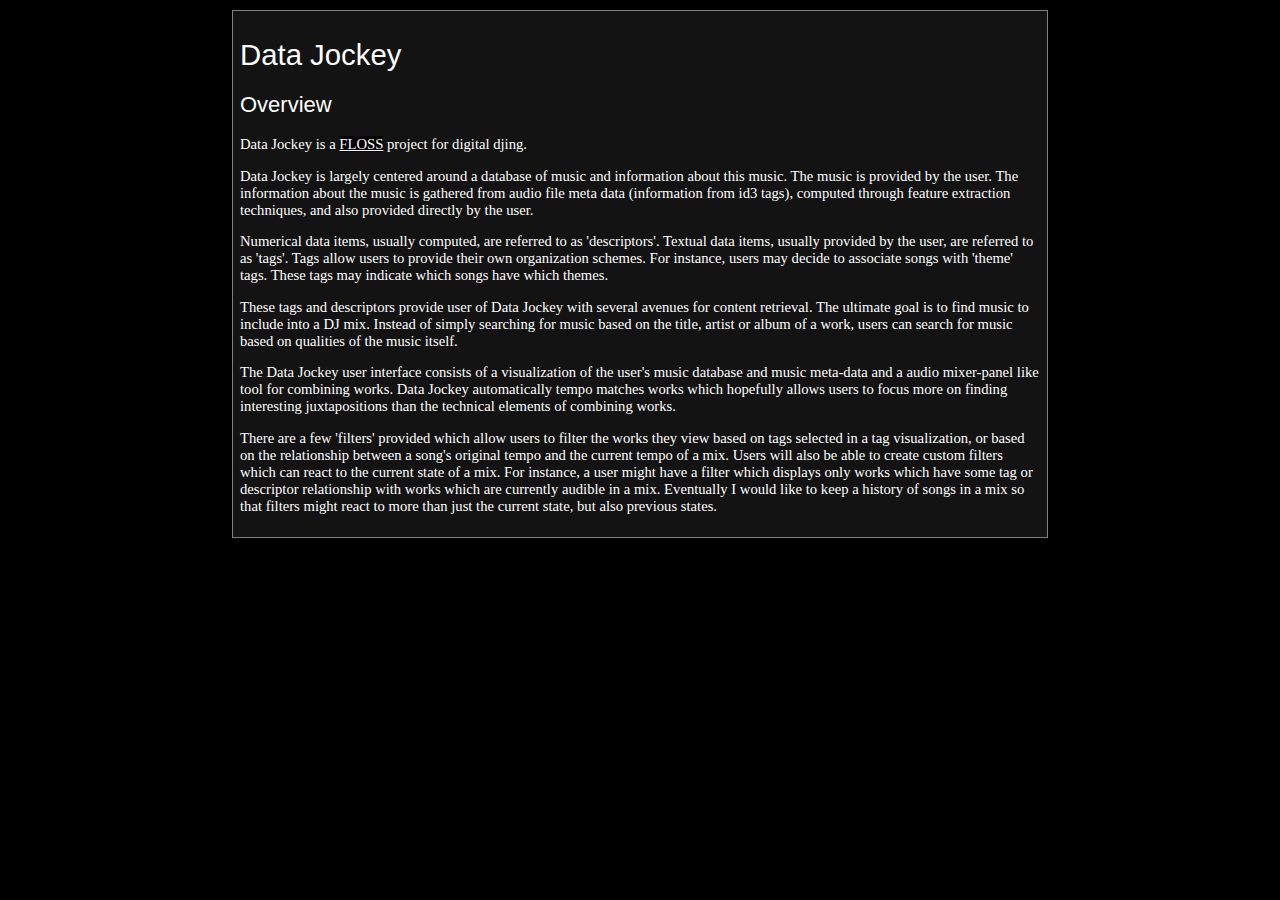
==== doc/index.html @ 15a1263a "added some more docs and some graphics with those docs" ====
<html>
	<head>
		<title>Data Jockey</title>
		<LINK href="style.css" rel="stylesheet" type="text/css">
	</head>
	<body>
		<div id="the_body">
			<h1>Data Jockey</h1>
			<div class="section">
				<h2>Overview</h2>
				<p>
				Data Jockey is a <a href="http://en.wikipedia.org/wiki/FOSS">FLOSS</a>
				project for digital djing.
				</p>

				<p>
				Data Jockey is largely centered around a database of music and
				information about this music.  The music is provided by the user.
				The information about the music is gathered from audio file meta
				data (information from id3 tags), computed through feature
				extraction techniques, and also provided directly by the user.
				</p>

				<p>
				Numerical data items, usually computed, are referred to as
				'descriptors'.  Textual data items, usually provided by the user,
				are referred to as 'tags'.  Tags allow users to provide their own
				organization schemes.  For instance, users may decide to associate
				songs with 'theme' tags.  These tags may indicate which songs have
				which themes.
				</p>

				<p>
				These tags and descriptors provide user of Data Jockey with several
				avenues for content retrieval.  The ultimate goal is to find music
				to include into a DJ mix.  Instead of simply searching for music
				based on the title, artist or album of a work, users can search for
				music based on qualities of the music itself.
				</p>

				<p>
				The Data Jockey user interface consists of a visualization of the
				user's music database and music meta-data and a audio mixer-panel
				like tool for combining works.  Data Jockey automatically tempo
				matches works which hopefully allows users to focus more on finding
				interesting juxtapositions than the technical elements of combining
				works.
				</p>

				<p>
				There are a few 'filters' provided which allow users to filter the
				works they view based on tags selected in a tag visualization, or
				based on the relationship between a song's original tempo and the
				current tempo of a mix.  Users will also be able to create custom
				filters which can react to the current state of a mix.  For
				instance, a user might have a filter which displays only works
				which have some tag or descriptor relationship with works which are
				currently audible in a mix.  Eventually I would like to keep a
				history of songs in a mix so that filters might react to more than
				just the current state, but also previous states.
				</p>
			</div>

		</div>
	</body>
</html>
---- doc/style.css ----
body {
	background: black;
	color: white;
   font-family: 'times new roman', serif; 
   font-size: 11pt;
   overflow: auto;
   overflow-x: auto;
   overflow-y: scroll;
   color: white;
}

h1,h2,h3,hr
{
   font-family: 'verdana', 'arial', sans-serif;
   font-weight: normal;
}

#the_body {
	background: #131313;
	color: white;
   margin-top: 10px;
   margin-bottom: 10px;
   max-width: 800px;
   margin-left: auto;
   margin-right: auto;
   padding-top: 0.5em;
   padding: 0.5em;
   /*
   min-height: 600px;
   */

   border: thin;
   border-style: solid;
   border-color: gray;
}



a:link, a:visited, a:active {
	color:white; 
	background-color: black;
}

a:hover {
	color:black; 
	background-color: white;
}

.osc-type {
	color: #99f151;
}

.osc-explain {
	color: #aa1717;
	font-style: italic;
}
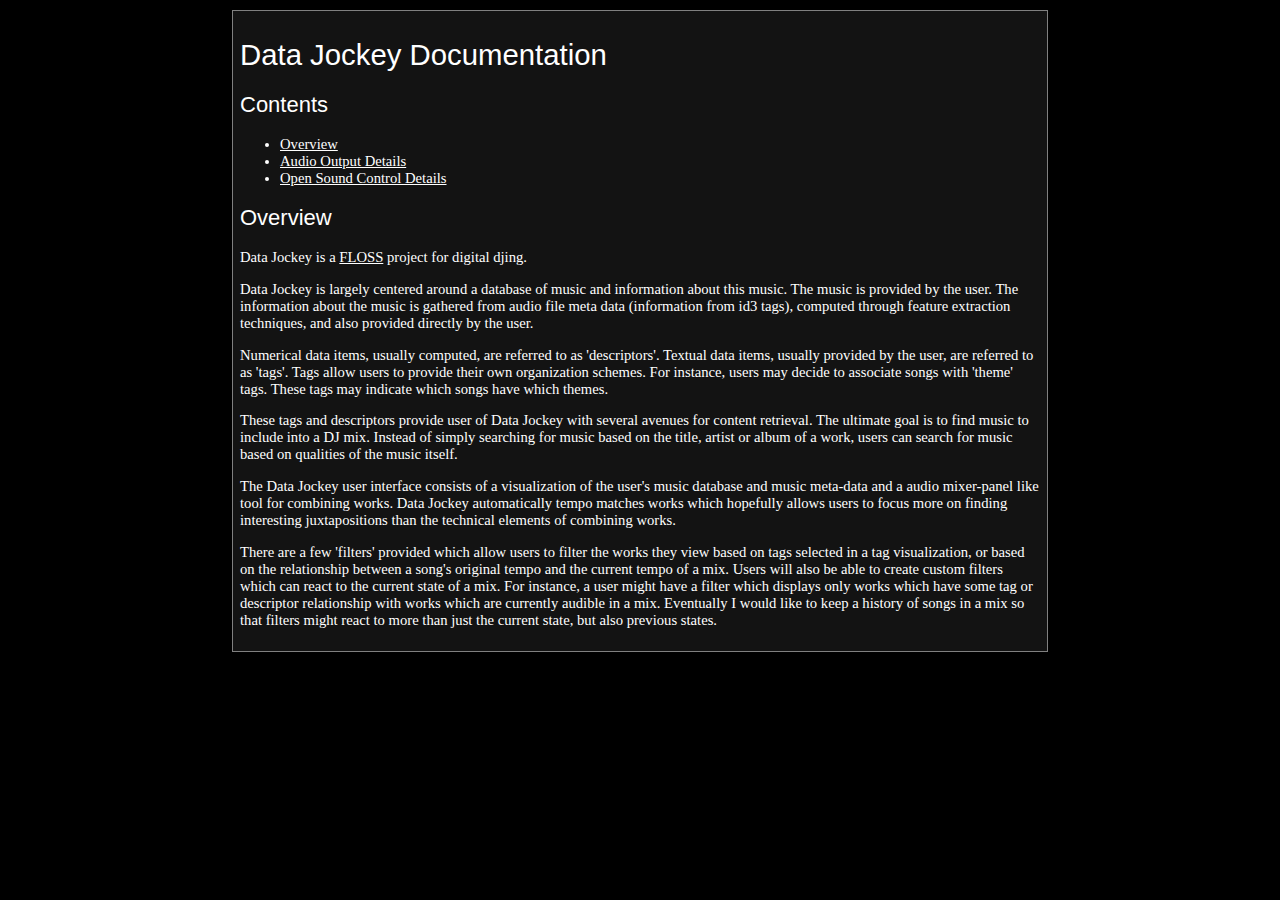
==== commit de2baf35: "updated docs.. added a 'contents' to the main index, removed the black background from the links" ====
--- a/doc/index.html
+++ b/doc/index.html
@@ -1,12 +1,21 @@
 <html>
 	<head>
-		<title>Data Jockey</title>
+		<title>Data Jockey Documentation</title>
 		<LINK href="style.css" rel="stylesheet" type="text/css">
 	</head>
 	<body>
 		<div id="the_body">
-			<h1>Data Jockey</h1>
+			<h1>Data Jockey Documentation</h1>
+			<div class="section" id="contents">
+				<h2>Contents</h2>
+				<ul>
+					<li><a href="#overview">Overview</a></li>
+					<li><a href="audio_output.html">Audio Output Details</a></li>
+					<li><a href="osc.html">Open Sound Control Details</a></li>
+				</ul>
+			</div>
 			<div class="section">
+				<a name="overview">
 				<h2>Overview</h2>
 				<p>
 				Data Jockey is a <a href="http://en.wikipedia.org/wiki/FOSS">FLOSS</a>
@@ -60,7 +69,6 @@
 				just the current state, but also previous states.
 				</p>
 			</div>
-
 		</div>
 	</body>
 </html>
--- a/doc/style.css
+++ b/doc/style.css
@@ -38,7 +38,7 @@
 
 a:link, a:visited, a:active {
 	color:white; 
-	background-color: black;
+	/*background-color: black;*/
 }
 
 a:hover {
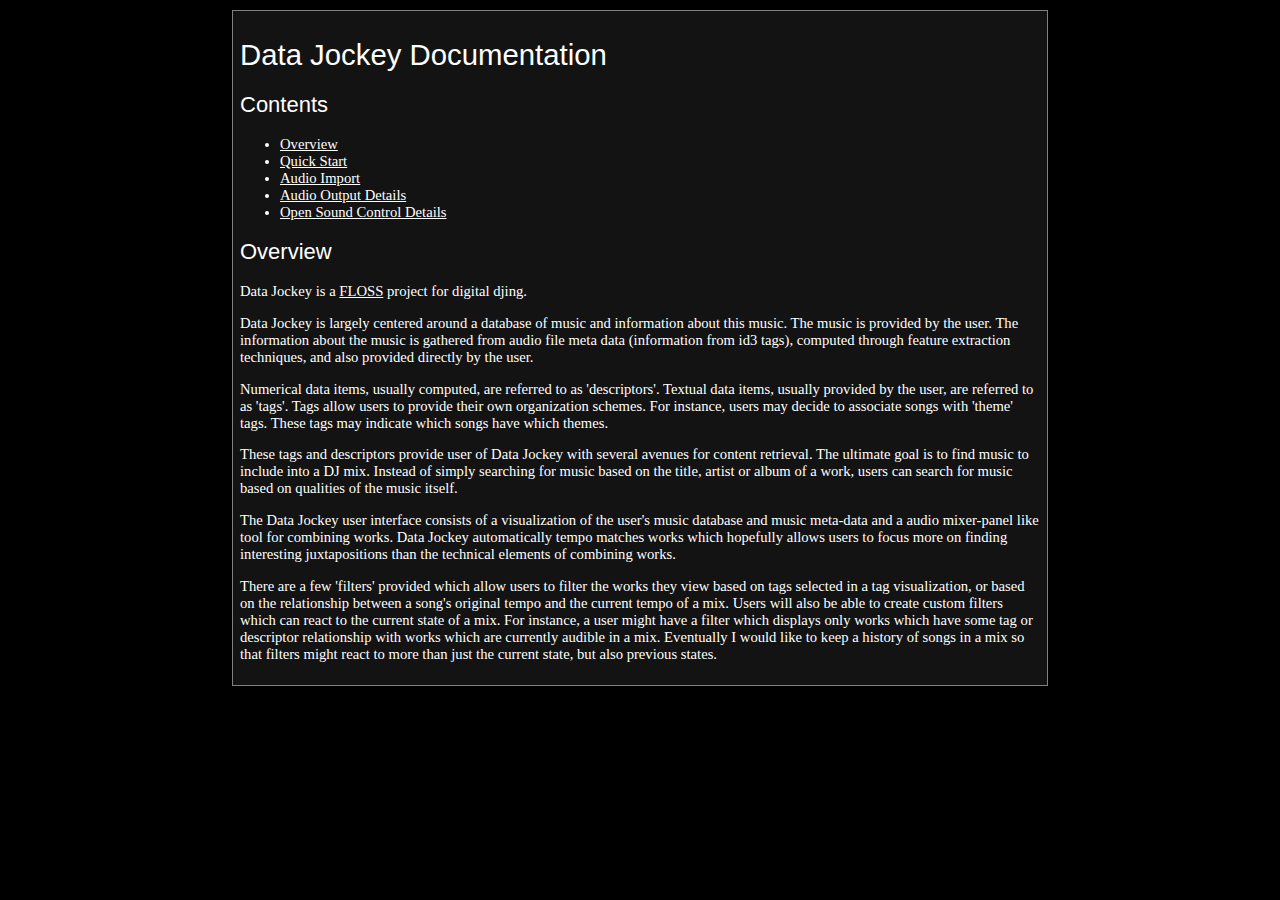
==== commit 995f05e3: "added 'quickstart' and 'audio_import', updated the style and the front page" ====
--- a/doc/index.html
+++ b/doc/index.html
@@ -10,6 +10,8 @@
 				<h2>Contents</h2>
 				<ul>
 					<li><a href="#overview">Overview</a></li>
+					<li><a href="quickstart.html">Quick Start</a></li>
+					<li><a href="audio_import.html">Audio Import</a></li>
 					<li><a href="audio_output.html">Audio Output Details</a></li>
 					<li><a href="osc.html">Open Sound Control Details</a></li>
 				</ul>
--- a/doc/style.css
+++ b/doc/style.css
@@ -46,6 +46,23 @@
 	background-color: white;
 }
 
+.cli, .cli-result {
+	color: black;
+	background: white;
+	padding-left: 5px;
+	padding-right: 5px;
+}
+
+div.cli {
+	margin: 5px;
+	padding: 10px;
+}
+
+div.cli-result {
+	margin: 5px;
+	padding: 10px;
+}
+
 .osc-type {
 	color: #99f151;
 }
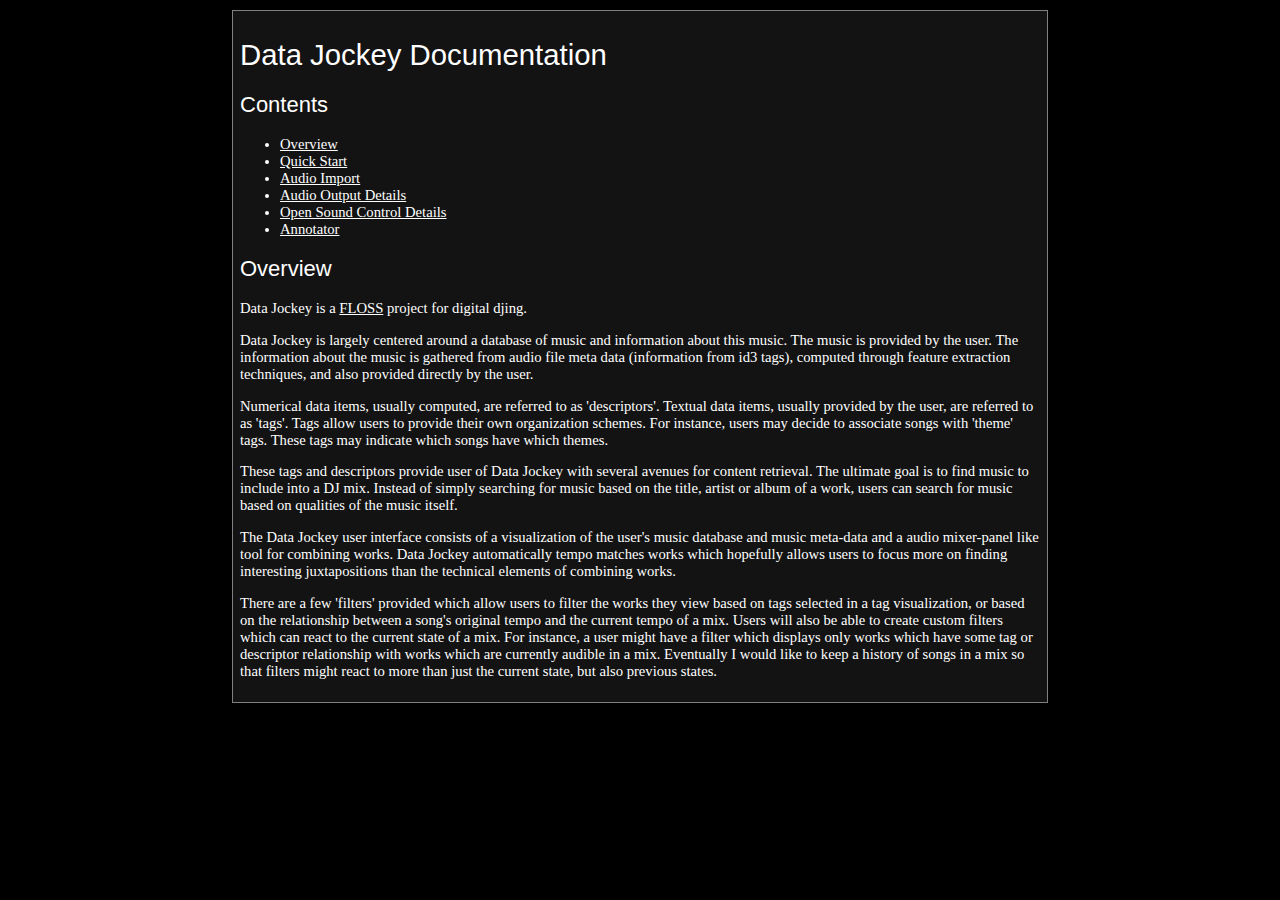
==== commit 0fa591b3: "added information about how to build the annotator, added information about installing the 'config' " ====
--- a/doc/index.html
+++ b/doc/index.html
@@ -14,6 +14,7 @@
 					<li><a href="audio_import.html">Audio Import</a></li>
 					<li><a href="audio_output.html">Audio Output Details</a></li>
 					<li><a href="osc.html">Open Sound Control Details</a></li>
+					<li><a href="annotator.html">Annotator</a></li>
 				</ul>
 			</div>
 			<div class="section">
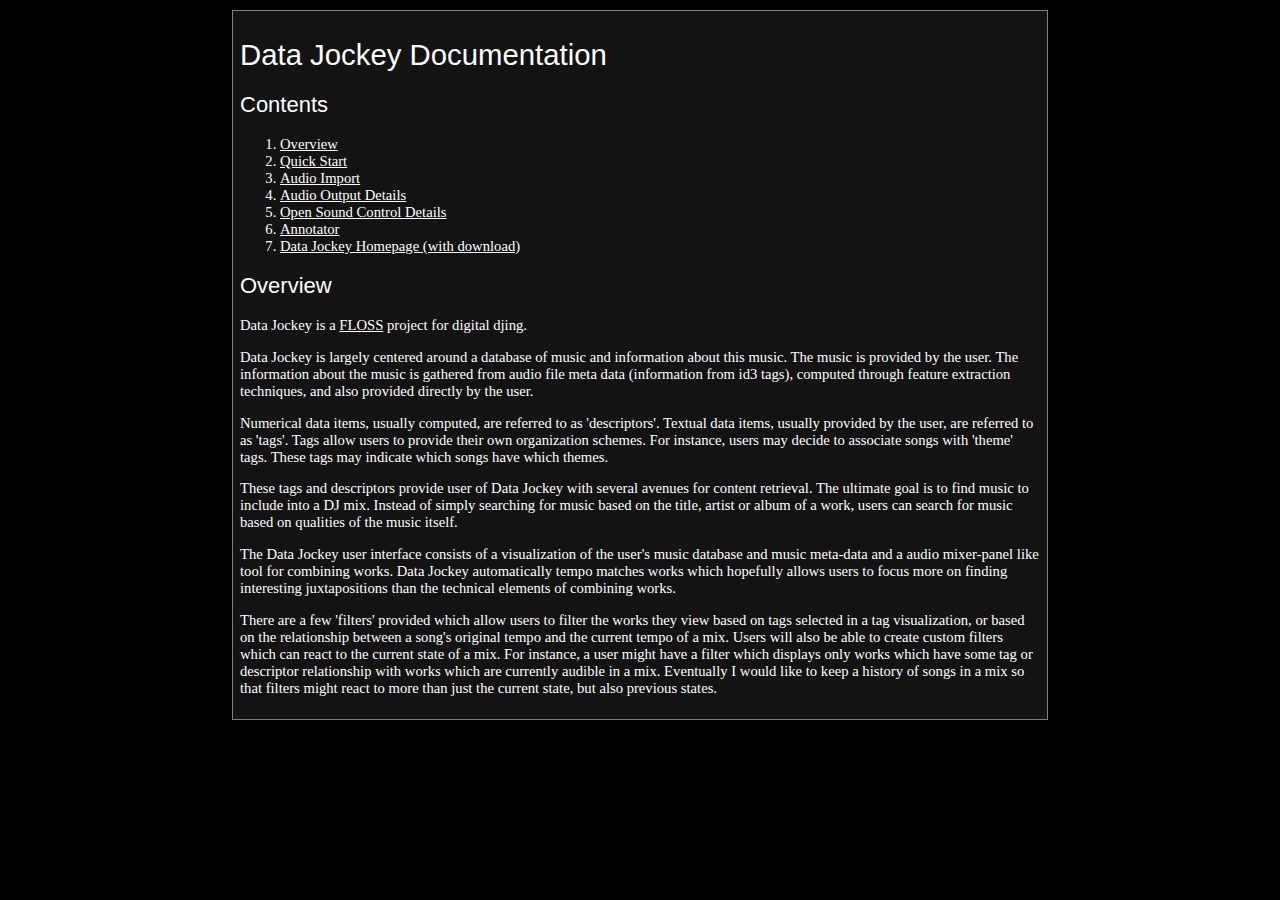
==== commit ceb13d8b: "included a link to the homepage in the documentation" ====
--- a/doc/index.html
+++ b/doc/index.html
@@ -8,14 +8,15 @@
 			<h1>Data Jockey Documentation</h1>
 			<div class="section" id="contents">
 				<h2>Contents</h2>
-				<ul>
+				<ol>
 					<li><a href="#overview">Overview</a></li>
 					<li><a href="quickstart.html">Quick Start</a></li>
 					<li><a href="audio_import.html">Audio Import</a></li>
 					<li><a href="audio_output.html">Audio Output Details</a></li>
 					<li><a href="osc.html">Open Sound Control Details</a></li>
 					<li><a href="annotator.html">Annotator</a></li>
-				</ul>
+					<li><a href="http://x37v.info/datajockey">Data Jockey Homepage (with download)</a></li>
+				</ol>
 			</div>
 			<div class="section">
 				<a name="overview">
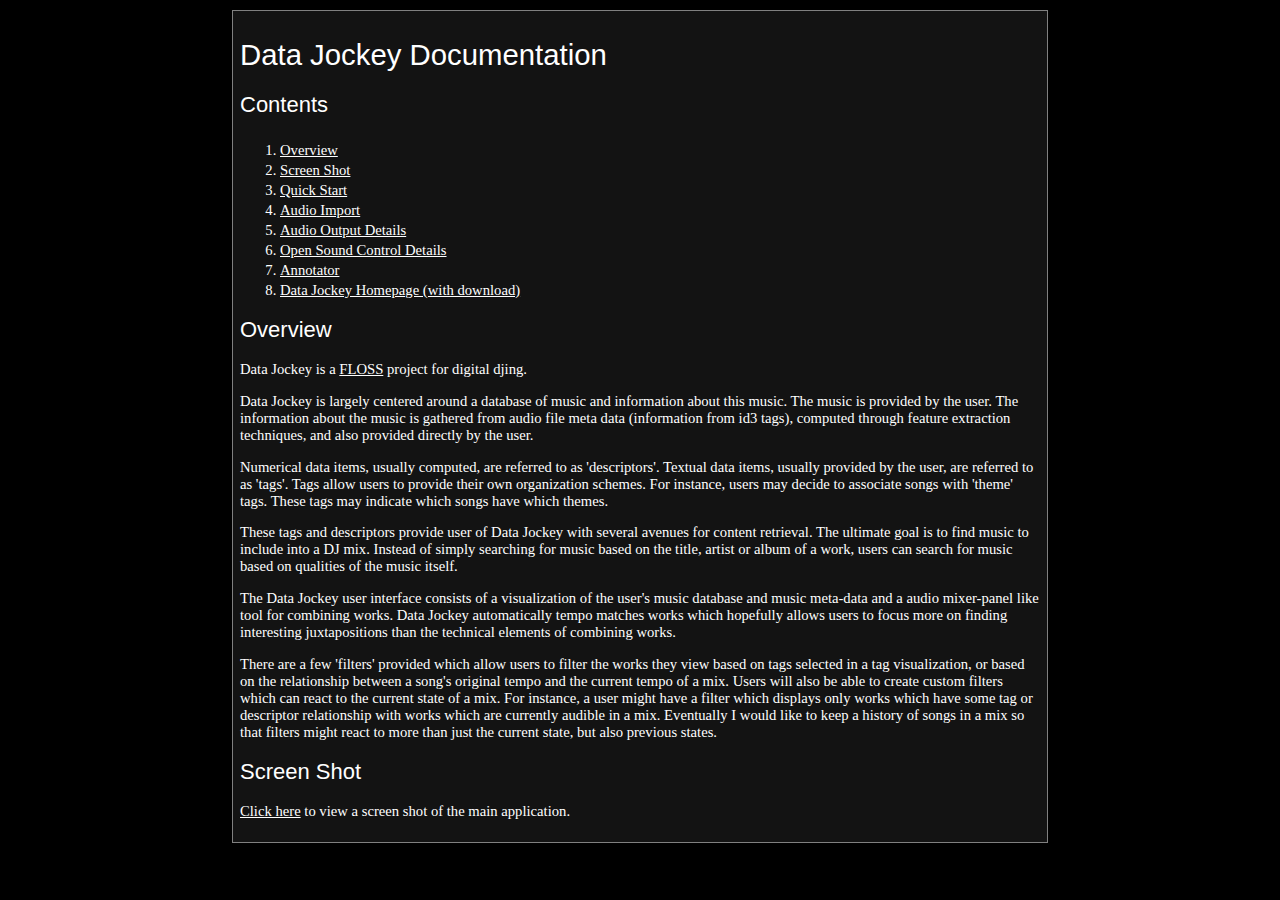
==== commit 526f434c: "added a screenshot of the main app" ====
--- a/doc/index.html
+++ b/doc/index.html
@@ -10,6 +10,7 @@
 				<h2>Contents</h2>
 				<ol>
 					<li><a href="#overview">Overview</a></li>
+					<li><a href="#screenshot">Screen Shot</a></li>
 					<li><a href="quickstart.html">Quick Start</a></li>
 					<li><a href="audio_import.html">Audio Import</a></li>
 					<li><a href="audio_output.html">Audio Output Details</a></li>
@@ -73,6 +74,13 @@
 				just the current state, but also previous states.
 				</p>
 			</div>
+			<div class="section">
+				<h2>Screen Shot</h2>
+				<a name="screenshot">
+				<p>
+				<a href="pics/screenshot.png">Click here</a> to view a screen shot of the main application.
+				</p>
+			</div>
 		</div>
 	</body>
 </html>
--- a/doc/style.css
+++ b/doc/style.css
@@ -13,6 +13,14 @@
 {
    font-family: 'verdana', 'arial', sans-serif;
    font-weight: normal;
+}
+
+ol, ul {
+	padding-top: 3px;
+}
+
+li {
+	margin-top: 3px;
 }
 
 #the_body {
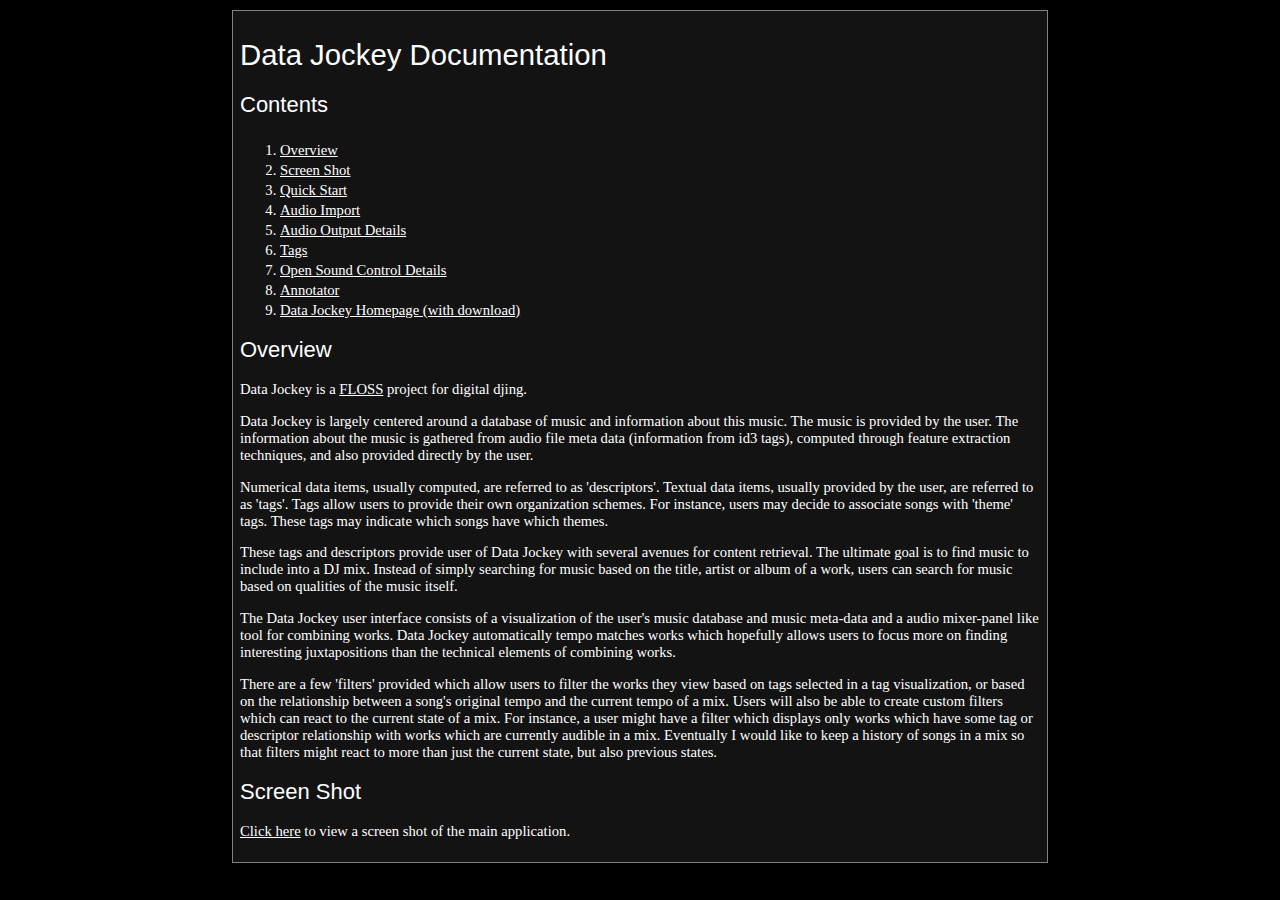
==== commit fe36130e: "added more docs and pics" ====
--- a/doc/index.html
+++ b/doc/index.html
@@ -14,6 +14,7 @@
 					<li><a href="quickstart.html">Quick Start</a></li>
 					<li><a href="audio_import.html">Audio Import</a></li>
 					<li><a href="audio_output.html">Audio Output Details</a></li>
+					<li><a href="tags.html">Tags</a></li>
 					<li><a href="osc.html">Open Sound Control Details</a></li>
 					<li><a href="annotator.html">Annotator</a></li>
 					<li><a href="http://x37v.info/datajockey">Data Jockey Homepage (with download)</a></li>
